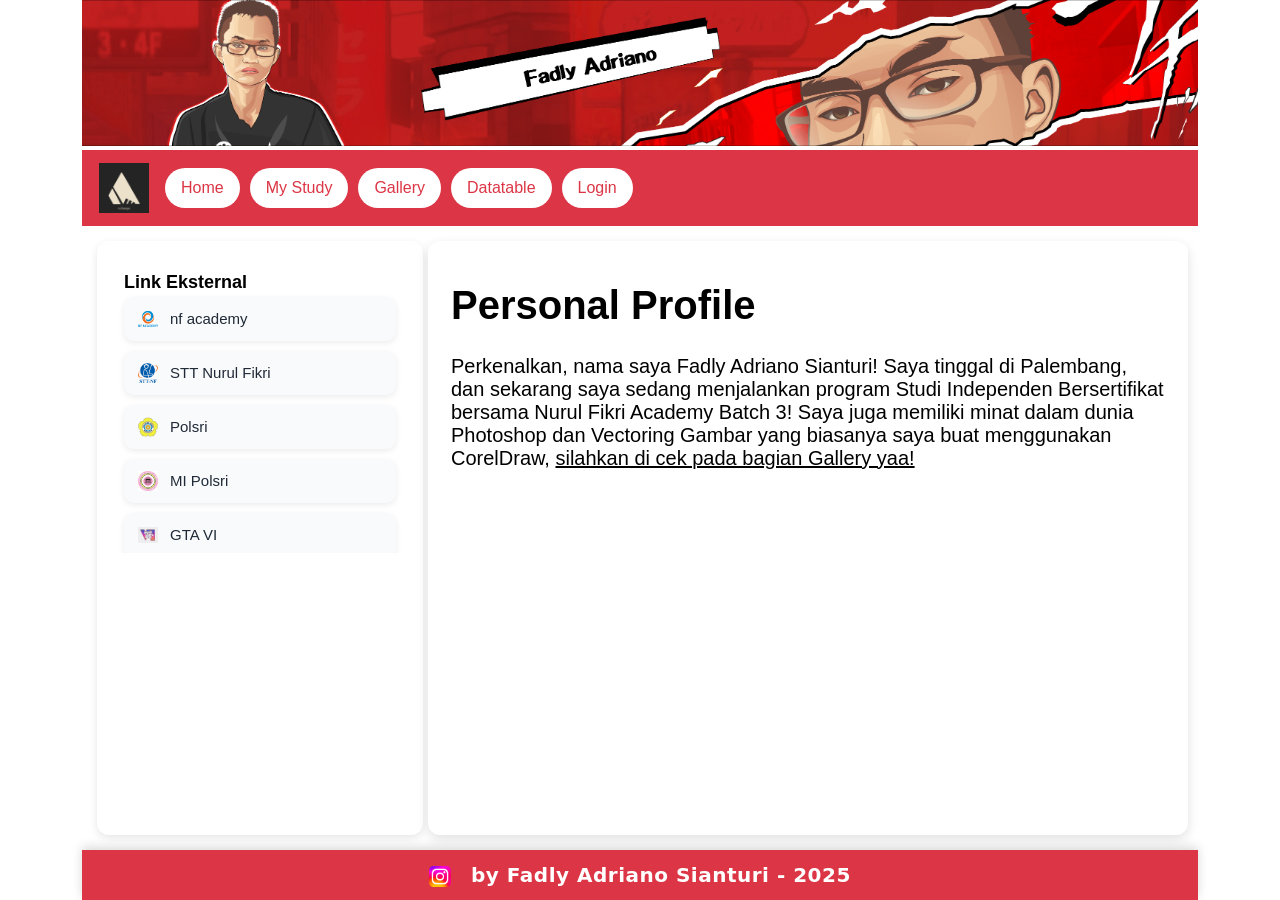
==== index.html @ bc1db3ed "Add files via upload" ====
<!DOCTYPE html>
<html lang="id">
  <head>
    <meta charset="UTF-8" />
    <title>Tugas 4 Styling CSS</title>
    <link rel="stylesheet" href="style.css" />
    <link href="https://cdn.jsdelivr.net/npm/bootstrap@5.3.8/dist/css/bootstrap.min.css" rel="stylesheet" integrity="sha384-sRIl4kxILFvY47J16cr9ZwB07vP4J8+LH7qKQnuqkuIAvNWLzeN8tE5YBujZqJLB" crossorigin="anonymous" />
  </head>
  <body>
    <div class="container">
      <header>
        <img src="asset/banner ano2.jpg" alt="Fadly" class="banner" />
      </header>

      <nav class="navbar navbar-expand-lg navbar-dark bg-danger">
        <div class="container-fluid">
          <a class="navbar-brand" href="#">
            <img src="asset/AnDesign.png" alt="andesignart" style="height: 50px" />
          </a>
          <button class="navbar-toggler" type="button" data-bs-toggle="collapse" data-bs-target="#navbarScroll" aria-controls="navbarScroll" aria-expanded="false" aria-label="Toggle navigation">
            <span class="navbar-toggler-icon"></span>
          </button>
          <div class="collapse navbar-collapse" id="navbarScroll">
            <ul class="navbar-nav me-auto my-2 my-lg-0 navbar-nav-scroll" style="--bs-scroll-height: 100px">
              <li class="nav-item">
                <a class="nav-link active bg-white text-danger px-3 rounded-pill" aria-current="page" href="home.html" target="mainFrame">Home</a>
              </li>
              <li class="nav-item">
                <a class="nav-link active bg-white text-danger px-3 rounded-pill" href="study.html" target="mainFrame">My Study</a>
              </li>
              <li class="nav-item">
                <a class="nav-link active bg-white text-danger px-3 rounded-pill" href="gallery.html" target="mainFrame">Gallery</a>
              </li>
              <li class="nav-item">
                <a class="nav-link active bg-white text-danger px-3 rounded-pill" href="Datatable.html" target="mainFrame">Datatable</a>
              </li>
              <li class="nav-item">
                <a class="nav-link active bg-white text-danger px-3 rounded-pill" href="Login.html" target="mainFrame">Login</a>
              </li>
            </ul>
          </div>
        </div>
      </nav>

      <div class="content">
        <aside>
          <fieldset>
            <iframe src="left.html" frameborder="1"></iframe>
          </fieldset>
        </aside>

        <main>
          <iframe name="mainFrame" src="home.html"></iframe>
        </main>
      </div>

      <div class="footer bg-danger">
      <footer>
          <a href="https://instagram.com/ano_png/" target="_blank"> <img width="2%" src="asset/Instagram_logo_2022.png" alt="ano_png" />by Fadly Adriano Sianturi - 2025</a>
        </div>
      </footer>
    </div>

    <script src="https://cdn.jsdelivr.net/npm/bootstrap@5.3.8/dist/js/bootstrap.bundle.min.js" integrity="sha384-FKyoEForCGlyvwx9Hj09JcYn3nv7wiPVlz7YYwJrWVcXK/BmnVDxM+D2scQbITxI" crossorigin="anonymous"></script>
  </body>
</html>
---- style.css ----
/* === Reset dasar === */
* {
  margin: 0;
  padding: 0;
  box-sizing: border-box;
}

body {
  font-family: "Segoe UI", Tahoma, Geneva, Verdana, sans-serif;
  color: #ce9c9c;
  line-height: 1.6;
}

/* === Grid utama === */
.container {
  display: grid;
  grid-template-areas:
    "header"
    "nav"
    "content"
    "footer";
  grid-template-rows: auto auto 1fr auto;
  min-height: 100vh;
}

/* === Header === */
header {
  grid-area: header;
  width: 100%;
  overflow: hidden;
}

.banner {
  width: 100%;
  height: 150px; /* sesuai ukuran aslinya */
  object-fit: cover;
  display: block;
  border-bottom: 4px solid #ffffff;
  box-shadow: 0 3px 10px rgba(0, 0, 0, 0.25);
}

.navbar-brand {
  width: 50px;
  height: auto;
  padding: 5px;
}

.navbar li {
  font-family: "Franklin Gothic Medium", "Arial Narrow", Arial, sans-serif;
  margin: 5px;
}

/* === Konten utama (3 kolom) === */
.content {
  grid-area: content;
  display: grid;
  grid-template-columns: 30% 70%;
  grid-template-areas: "aside main";
  gap: 5px;
  padding: 15px;
}

/* === Sidebar kiri === */
aside {
  grid-area: aside;
  background: #fff;
  border-radius: 12px;
  padding: 12px;
  box-shadow: 0 3px 8px rgba(0, 0, 0, 0.1);
}

/* Link dalam aside */
aside a {
  display: flex;
  align-items: center;
  gap: 10px;
  text-decoration: none;
  color: #444;
  font-weight: 500;
  padding: 8px 10px;
  border-radius: 6px;
  transition: all 0.3s ease;
}

aside a:hover {
  background: #f3f4f6;
  color: #4f46e5;
  transform: translateX(5px);
}

.link-eksternal {
  padding: 15px;
  font-family: "Segoe UI", sans-serif;
  font-weight: bolder;
  margin-bottom: 12px;
  font-size: 18px;
  color: #000000;
  padding-bottom: 6px;
}

.list {
  list-style: none;
  display: flex;
  flex-direction: column;
  gap: 10px;
  padding: 0;
}

.list li a {
  display: flex;
  align-items: center;
  gap: 12px;
  background: #f9fafb;
  padding: 10px 14px;
  border-radius: 10px;
  text-decoration: none;
  color: #1f2937;
  font-weight: 500;
  box-shadow: 0 2px 6px rgba(0, 0, 0, 0.08);
  transition: all 0.3s ease;
  font-size: 15px;
}

.list li a:hover {
  background: #fff;
  color: #dc0505;
  box-shadow: 0 4px 12px rgba(0, 0, 0, 0.12);
  transform: scale(1.02);
}

.list li a img {
  width: 20px;
  height: 20px;
  object-fit: contain;
}

/* === Konten utama === */
main {
  grid-area: main;
  background: #fff;
  border-radius: 12px;
  padding: 15px;
  box-shadow: 0 4px 12px rgba(0, 0, 0, 0.12);
  transition: transform 0.2s ease;
}

main:hover {
  transform: translateY(-3px);
}

/* === Iframe === */
iframe {
  width: 100%;
  height: 300px;
  border: none;
  border-radius: 8px;
}

/* === Footer === */
footer {
  grid-area: footer;
  color: #f9fafb;
  padding: 10px;
  text-align: center;
  font-size: 14px;
  font-weight: bolder;
  letter-spacing: 0.5px;
  box-shadow: 0 -3px 10px rgba(0, 0, 0, 0.15);
  font-size: 20px;
  margin: auto;
}

footer a {
  text-decoration: none;
  color: #ffffff;
}
footer a img {
  margin-right: 20px;
  color: #000000;
  text-decoration: none;
}

/* === Responsif untuk mobile === */
@media (max-width: 900px) {
  .content {
    grid-template-columns: 1fr;
    grid-template-areas:
      "main"
      "aside";
  }

  nav ul {
    flex-direction: column;
    align-items: center;
    gap: 12px;
  }
}
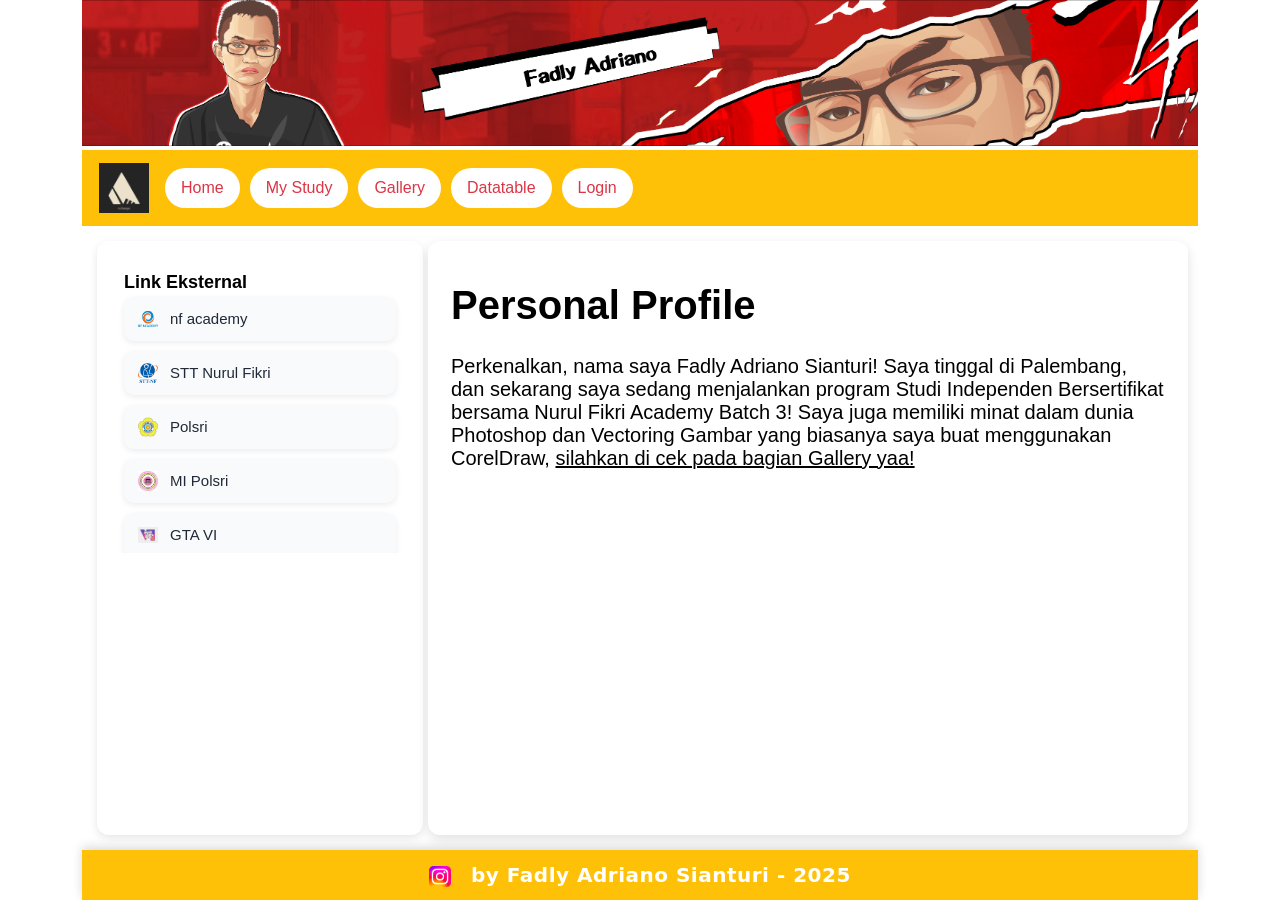
==== commit fce4e209: "Update index.html tes warna kuning" ====
--- a/index.html
+++ b/index.html
@@ -12,7 +12,7 @@
         <img src="asset/banner ano2.jpg" alt="Fadly" class="banner" />
       </header>
 
-      <nav class="navbar navbar-expand-lg navbar-dark bg-danger">
+      <nav class="navbar navbar-expand-lg navbar-dark bg-warning">
         <div class="container-fluid">
           <a class="navbar-brand" href="#">
             <img src="asset/AnDesign.png" alt="andesignart" style="height: 50px" />
@@ -54,7 +54,7 @@
         </main>
       </div>
 
-      <div class="footer bg-danger">
+      <div class="footer bg-warning">
       <footer>
           <a href="https://instagram.com/ano_png/" target="_blank"> <img width="2%" src="asset/Instagram_logo_2022.png" alt="ano_png" />by Fadly Adriano Sianturi - 2025</a>
         </div>
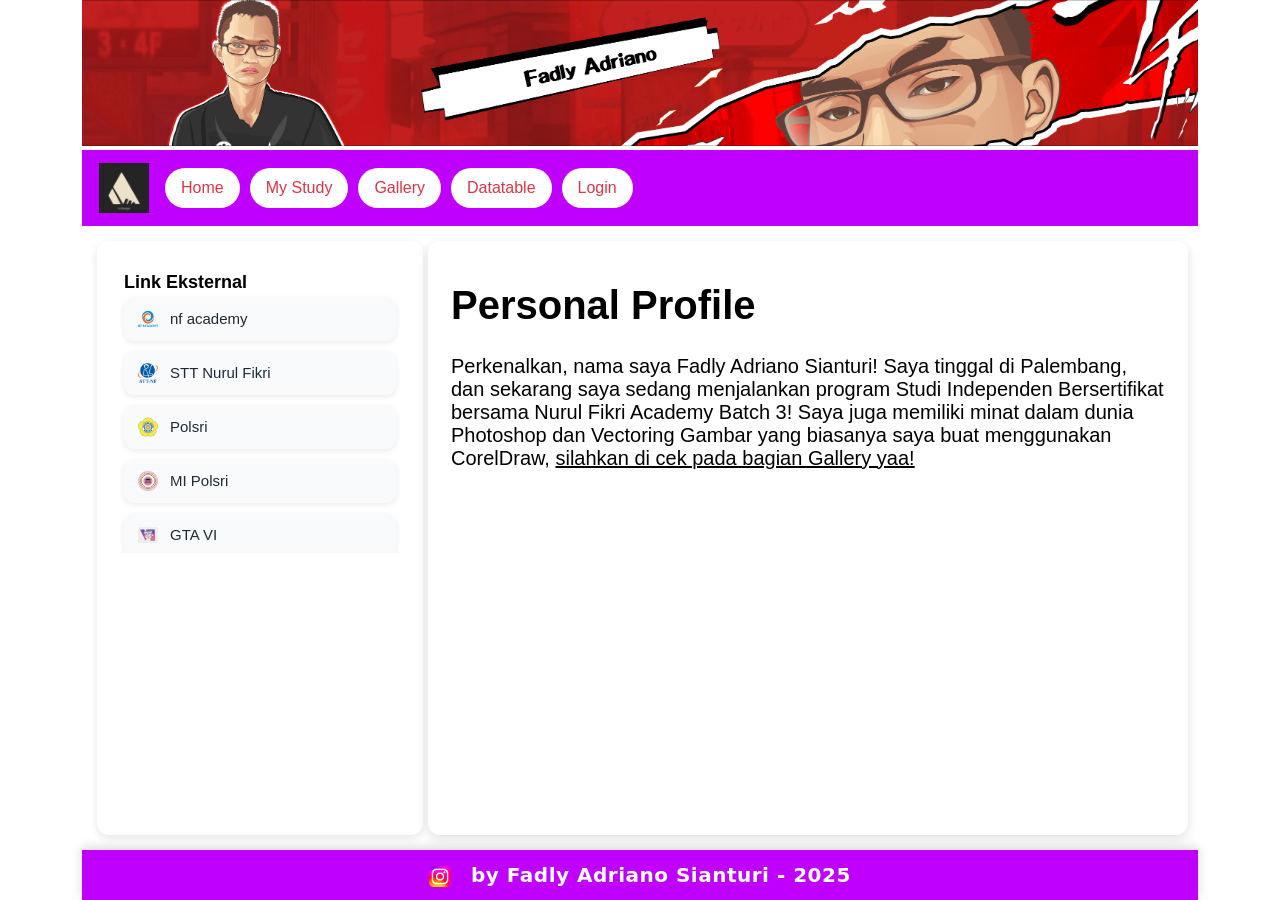
==== commit 8c8376b4: "Update index.html tes warna ungu" ====
--- a/index.html
+++ b/index.html
@@ -12,7 +12,7 @@
         <img src="asset/banner ano2.jpg" alt="Fadly" class="banner" />
       </header>
 
-      <nav class="navbar navbar-expand-lg navbar-dark bg-warning">
+      <nav class="navbar navbar-expand-lg navbar-class="text-white p-4" style="background-color: #bf00ff;"">
         <div class="container-fluid">
           <a class="navbar-brand" href="#">
             <img src="asset/AnDesign.png" alt="andesignart" style="height: 50px" />
@@ -54,7 +54,7 @@
         </main>
       </div>
 
-      <div class="footer bg-warning">
+      <div class="footer class="text-white p-4" style="background-color: #bf00ff;">
       <footer>
           <a href="https://instagram.com/ano_png/" target="_blank"> <img width="2%" src="asset/Instagram_logo_2022.png" alt="ano_png" />by Fadly Adriano Sianturi - 2025</a>
         </div>
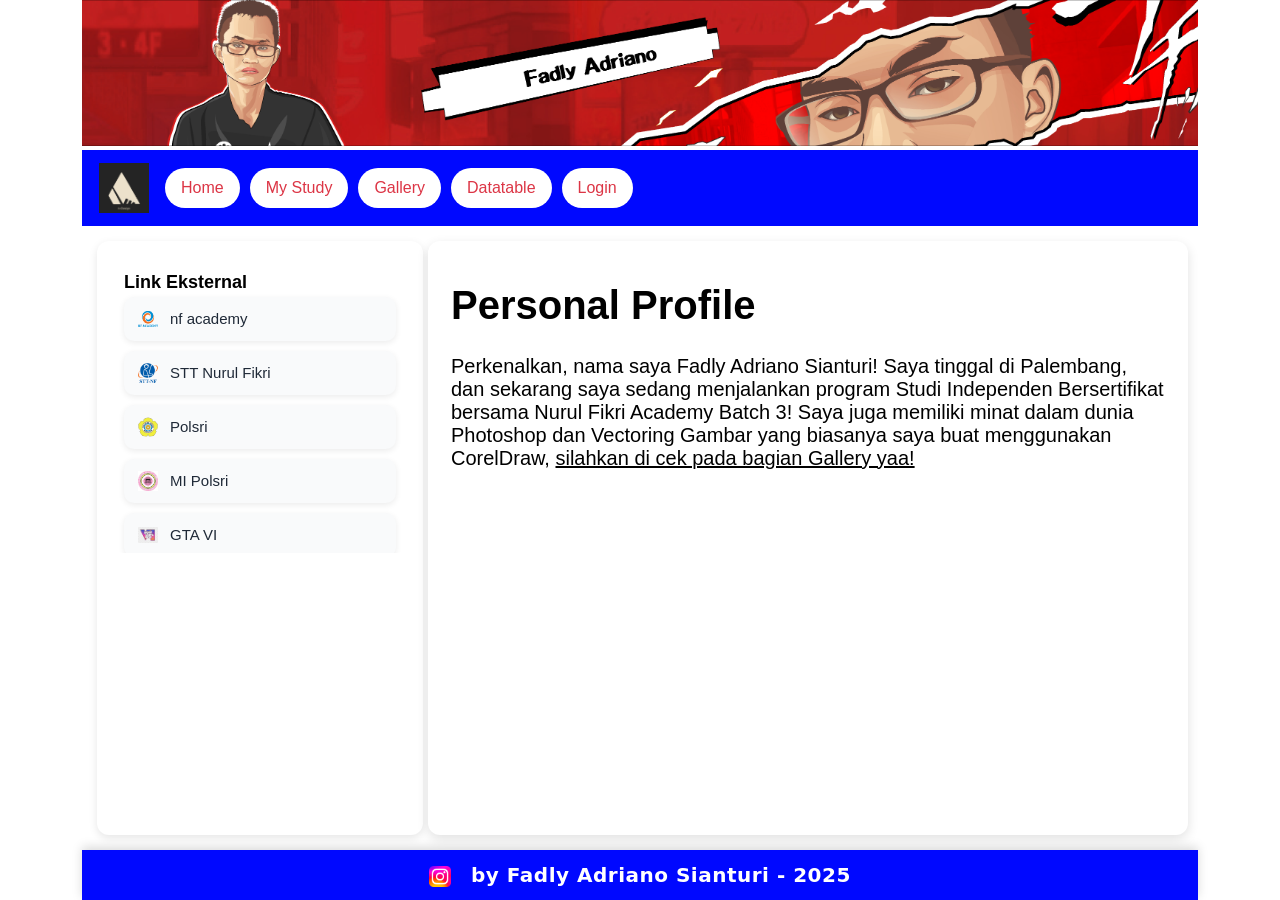
==== commit 3f2a84fd: "Update index.html tes warna biru" ====
--- a/index.html
+++ b/index.html
@@ -12,7 +12,7 @@
         <img src="asset/banner ano2.jpg" alt="Fadly" class="banner" />
       </header>
 
-      <nav class="navbar navbar-expand-lg navbar-class="text-white p-4" style="background-color: #bf00ff;"">
+      <nav class="navbar navbar-expand-lg navbar-class="text-white p-4 style="background-color: #0008ff;">
         <div class="container-fluid">
           <a class="navbar-brand" href="#">
             <img src="asset/AnDesign.png" alt="andesignart" style="height: 50px" />
@@ -54,7 +54,7 @@
         </main>
       </div>
 
-      <div class="footer class="text-white p-4" style="background-color: #bf00ff;">
+      <div class="footer class="text-white p-4 style="background-color: #0008ff;">
       <footer>
           <a href="https://instagram.com/ano_png/" target="_blank"> <img width="2%" src="asset/Instagram_logo_2022.png" alt="ano_png" />by Fadly Adriano Sianturi - 2025</a>
         </div>
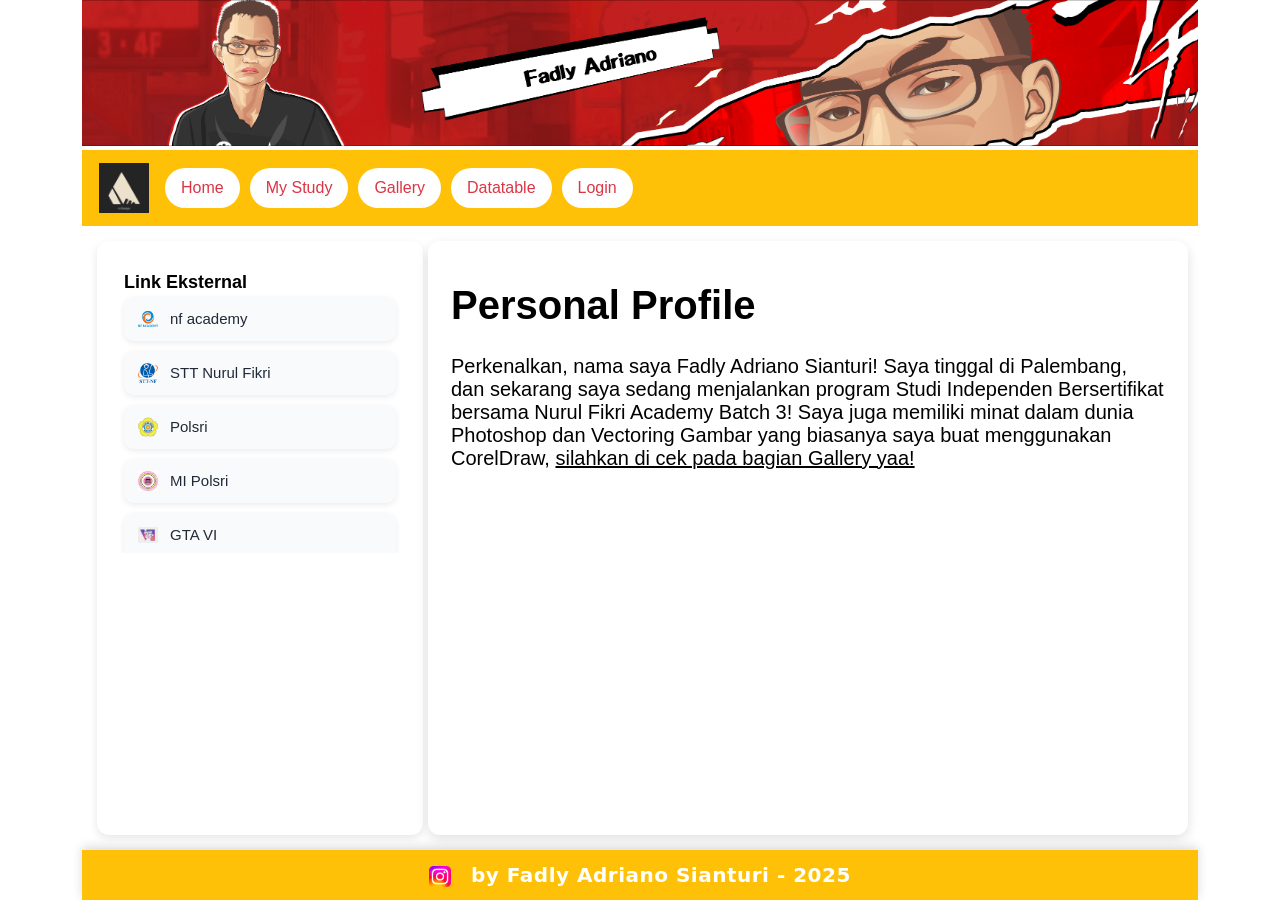
==== commit 275facb6: "Merge fce4e209e61f188372627d971ad518d420c1620d into bc1db3edac7bf2fb71721097ca4240ba2370e153" ====
--- a/index.html
+++ b/index.html
@@ -12,7 +12,7 @@
         <img src="asset/banner ano2.jpg" alt="Fadly" class="banner" />
       </header>
 
-      <nav class="navbar navbar-expand-lg navbar-class="text-white p-4 style="background-color: #0008ff;">
+      <nav class="navbar navbar-expand-lg navbar-dark bg-warning">
         <div class="container-fluid">
           <a class="navbar-brand" href="#">
             <img src="asset/AnDesign.png" alt="andesignart" style="height: 50px" />
@@ -54,7 +54,7 @@
         </main>
       </div>
 
-      <div class="footer class="text-white p-4 style="background-color: #0008ff;">
+      <div class="footer bg-warning">
       <footer>
           <a href="https://instagram.com/ano_png/" target="_blank"> <img width="2%" src="asset/Instagram_logo_2022.png" alt="ano_png" />by Fadly Adriano Sianturi - 2025</a>
         </div>
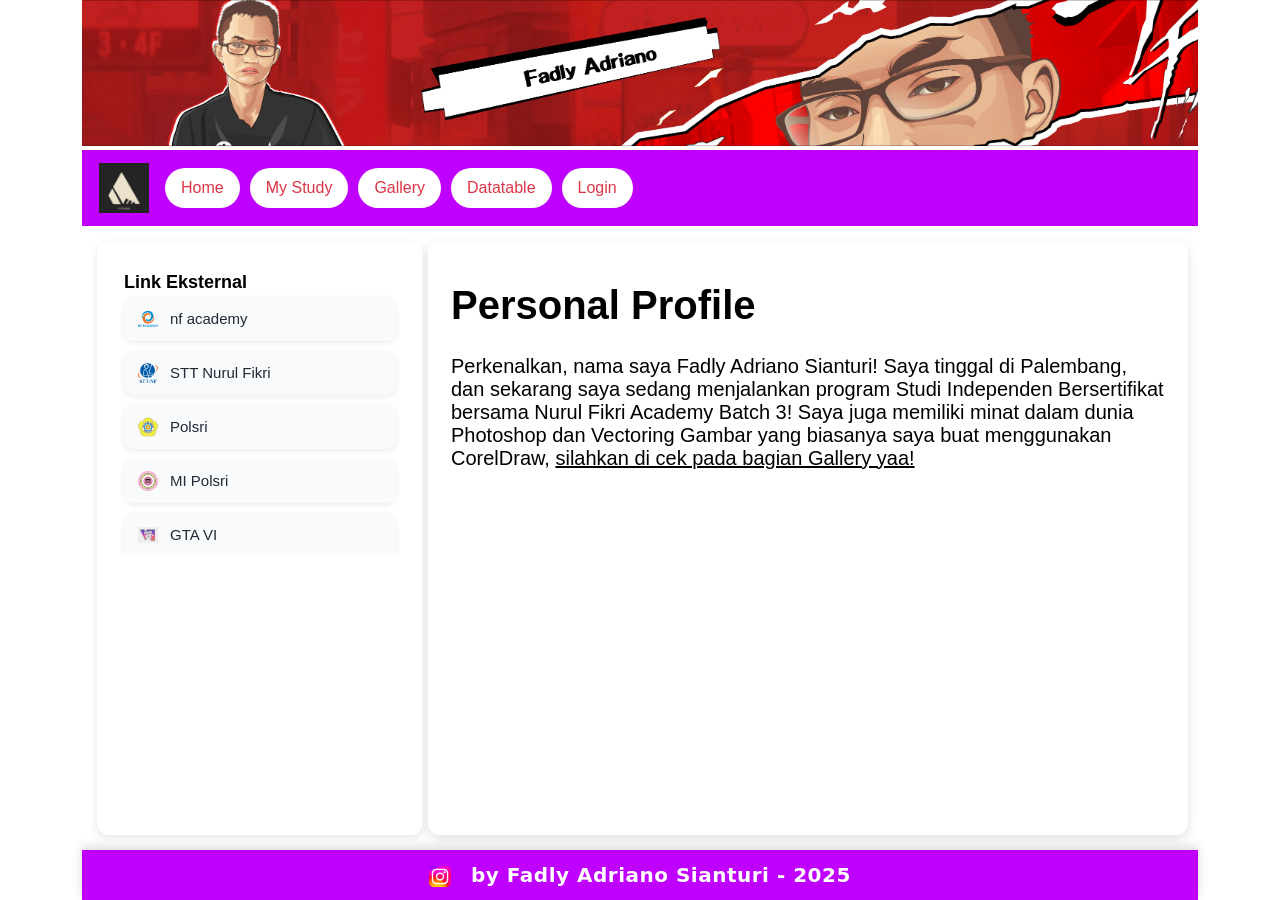
==== commit 23c02ff9: "Merge 8c8376b48be08882bb49f1980ec963c4f0cdc9cc into bc1db3edac7bf2fb71721097ca4240ba2370e153" ====
--- a/index.html
+++ b/index.html
@@ -12,7 +12,7 @@
         <img src="asset/banner ano2.jpg" alt="Fadly" class="banner" />
       </header>
 
-      <nav class="navbar navbar-expand-lg navbar-dark bg-warning">
+      <nav class="navbar navbar-expand-lg navbar-class="text-white p-4" style="background-color: #bf00ff;"">
         <div class="container-fluid">
           <a class="navbar-brand" href="#">
             <img src="asset/AnDesign.png" alt="andesignart" style="height: 50px" />
@@ -54,7 +54,7 @@
         </main>
       </div>
 
-      <div class="footer bg-warning">
+      <div class="footer class="text-white p-4" style="background-color: #bf00ff;">
       <footer>
           <a href="https://instagram.com/ano_png/" target="_blank"> <img width="2%" src="asset/Instagram_logo_2022.png" alt="ano_png" />by Fadly Adriano Sianturi - 2025</a>
         </div>
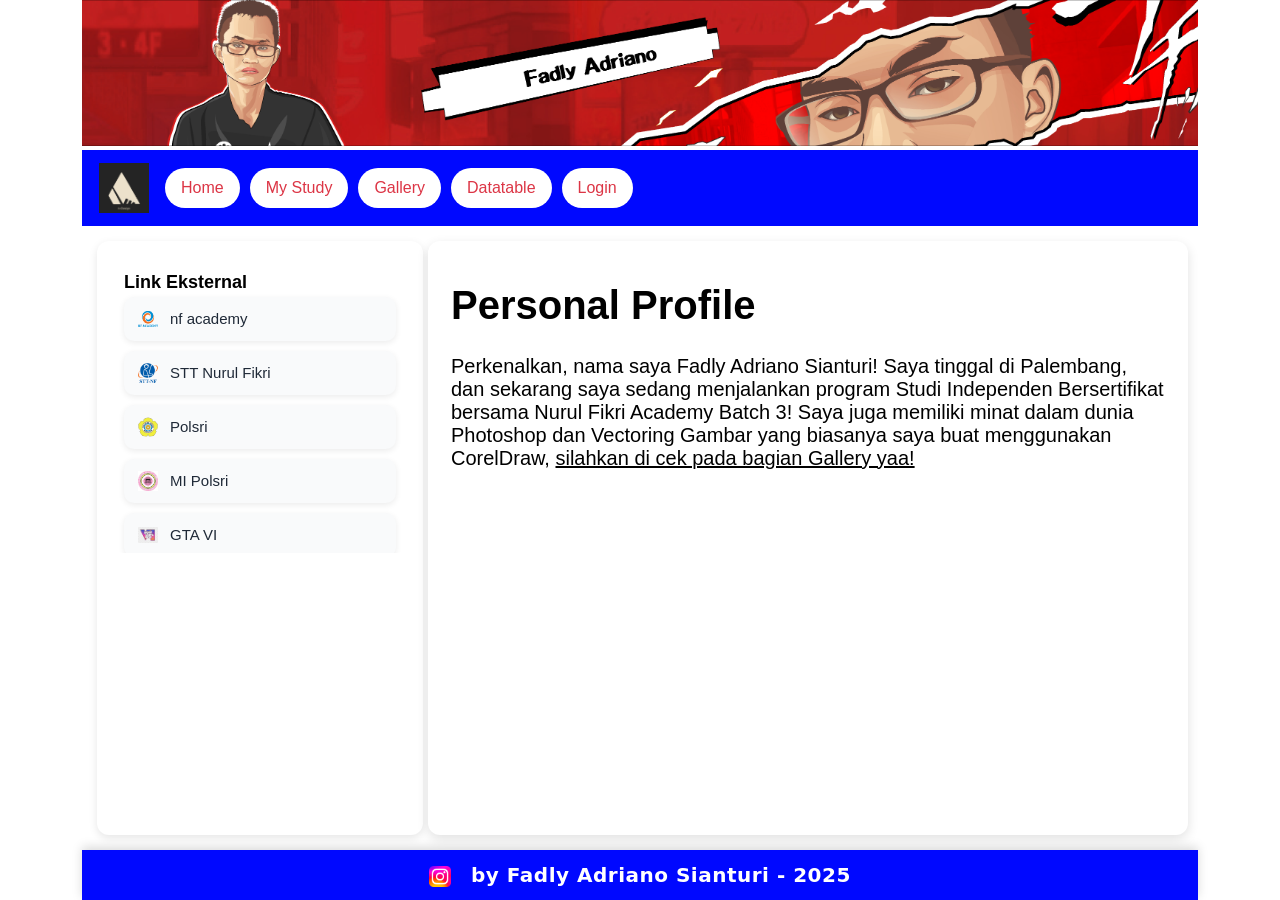
==== commit e2abc5e5: "Merge 3f2a84fd5fae1a38285597bbce2f071e6511afc4 into bc1db3edac7bf2fb71721097ca4240ba2370e153" ====
--- a/index.html
+++ b/index.html
@@ -12,7 +12,7 @@
         <img src="asset/banner ano2.jpg" alt="Fadly" class="banner" />
       </header>
 
-      <nav class="navbar navbar-expand-lg navbar-class="text-white p-4" style="background-color: #bf00ff;"">
+      <nav class="navbar navbar-expand-lg navbar-class="text-white p-4 style="background-color: #0008ff;">
         <div class="container-fluid">
           <a class="navbar-brand" href="#">
             <img src="asset/AnDesign.png" alt="andesignart" style="height: 50px" />
@@ -54,7 +54,7 @@
         </main>
       </div>
 
-      <div class="footer class="text-white p-4" style="background-color: #bf00ff;">
+      <div class="footer class="text-white p-4 style="background-color: #0008ff;">
       <footer>
           <a href="https://instagram.com/ano_png/" target="_blank"> <img width="2%" src="asset/Instagram_logo_2022.png" alt="ano_png" />by Fadly Adriano Sianturi - 2025</a>
         </div>
